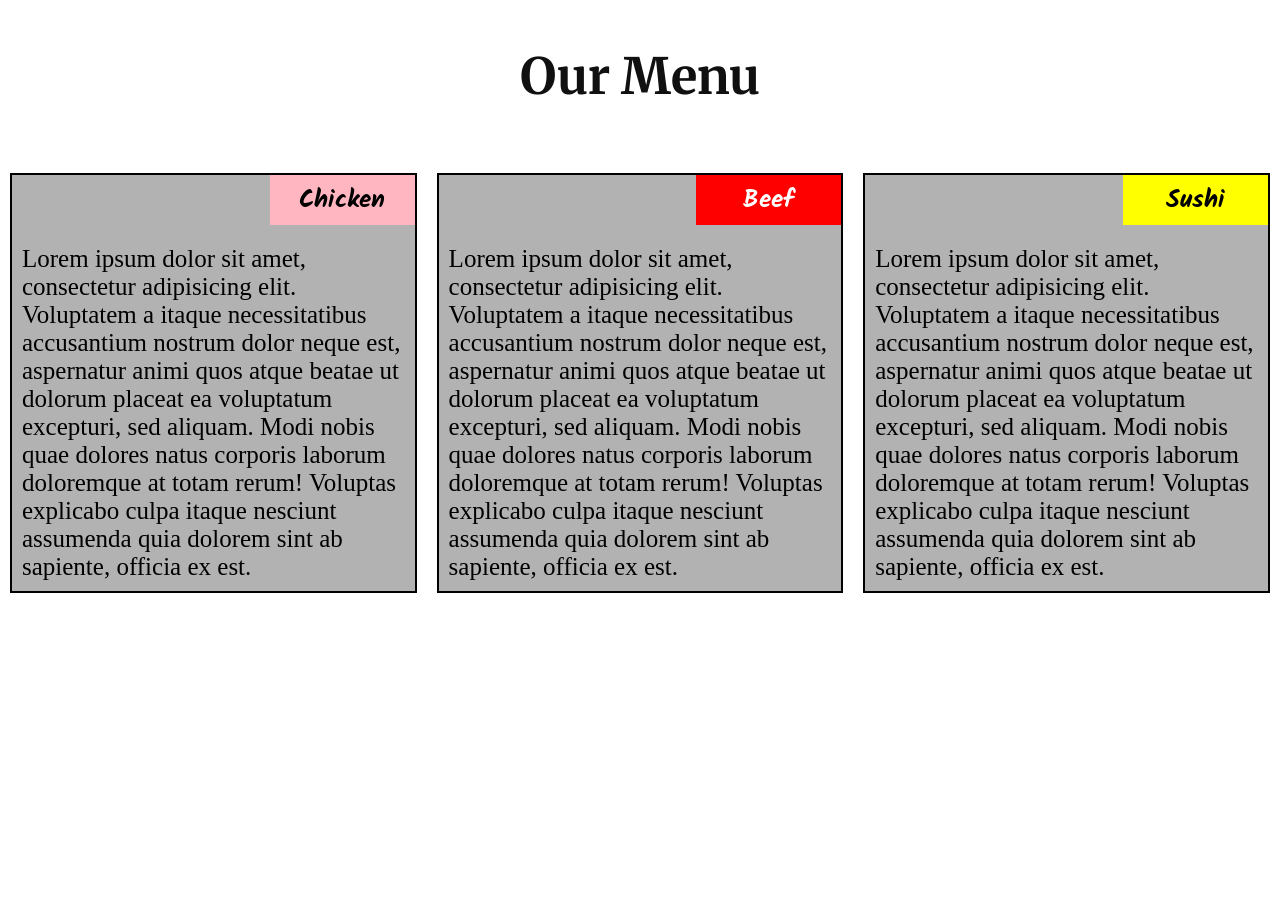
==== Module2-Solution/index.html @ 39a6f25a "Add files via upload" ====
<!DOCTYPE html>
<html lang="en">

<head>
    <meta charset="UTF-8">
    <meta http-equiv="X-UA-Compatible" content="IE=edge">
    <meta name="viewport" content="width=device-width, initial-scale=1.0">
    <title>Assignment Solution for Module 2</title>
    <link rel="stylesheet" href="CSS/styles.css">
</head>

<body>
    <h1>Our Menu</h1>


    <div class="col-large4 col-medium-6 small-12">
        <div class="box">
            <p class="content-name" id="name1">
                Chicken
            </p>
            <p class="main-para">
                Lorem ipsum dolor sit amet, consectetur adipisicing elit. Voluptatem a itaque necessitatibus accusantium nostrum dolor neque est, aspernatur animi quos atque beatae ut dolorum placeat ea voluptatum excepturi, sed aliquam. Modi nobis quae dolores natus
                corporis laborum doloremque at totam rerum! Voluptas explicabo culpa itaque nesciunt assumenda quia dolorem sint ab sapiente, officia ex est.
            </p>
        </div>
    </div>
    <div class="col-large4 col-medium-6 small-12">
        <div class="box">
            <p class="content-name" id="name2">
                Beef
            </p>
            <p class="main-para">
                Lorem ipsum dolor sit amet, consectetur adipisicing elit. Voluptatem a itaque necessitatibus accusantium nostrum dolor neque est, aspernatur animi quos atque beatae ut dolorum placeat ea voluptatum excepturi, sed aliquam. Modi nobis quae dolores natus
                corporis laborum doloremque at totam rerum! Voluptas explicabo culpa itaque nesciunt assumenda quia dolorem sint ab sapiente, officia ex est.
            </p>
        </div>
    </div>
    <div class="col-large4 col-medium-12 small-12">
        <div class="box">
            <p class="content-name" id="name3">
                Sushi
            </p>
            <p class="main-para">
                Lorem ipsum dolor sit amet, consectetur adipisicing elit. Voluptatem a itaque necessitatibus accusantium nostrum dolor neque est, aspernatur animi quos atque beatae ut dolorum placeat ea voluptatum excepturi, sed aliquam. Modi nobis quae dolores natus
                corporis laborum doloremque at totam rerum! Voluptas explicabo culpa itaque nesciunt assumenda quia dolorem sint ab sapiente, officia ex est.
            </p>
        </div>
    </div>


</body>

</html>
---- Module2-Solution/CSS/styles.css ----
@import url('https://fonts.googleapis.com/css2?family=Merriweather:ital@1&display=swap');
@import url('https://fonts.googleapis.com/css2?family=Kalam:wght@300&family=Merriweather:ital@1&display=swap');
* {
    box-sizing: border-box;
    margin: 0;
    padding: 0;
}

h1 {
    text-align: center;
    margin-top: 45px;
    margin-bottom: 55px;
    color: #111010;
    font-size: 50px;
    font-family: 'Merriweather', serif;
}

@media (min-width:992px) {
    .col-large4 {
        float: left;
    }
    .col-large4 {
        width: 33.33%;
    }
}

@media (min-width:768px) and (max-width:991px) {
    .col-medium-6,
    .col-medium-12 {
        float: left;
    }
    .col-medium-6 {
        width: 50%;
    }
    .col-medium-12 {
        width: 100%;
    }
    .col-medium-6 #name2 {
        margin-left: -10px;
    }
}

@media (min-width: 0px) and (max-width:766px) {
    .small-12 {
        float: left;
    }
    .small-12 {
        width: 100%;
    }
}

.content-name {
    position: relative;
    left: 10px;
    bottom: 10px;
    text-align: center;
    width: 145px;
    padding: 5px;
    float: right;
    margin-bottom: 10px;
    font-family: 'Kalam', cursive;
    font-weight: 600;
}

.box {
    padding: 10px;
    border: 2px solid black;
    margin: 10px;
    background-color: rgba(0, 0, 0, 0.3);
    font-size: 25px;
}

.main-para {
    clear: right;
    overflow: none;
}

#name1 {
    background-color: #FFB6C1;
}

#name2 {
    color: white;
    background-color: #FF0000;
}

#name3 {
    background-color: #FFFF00;
}
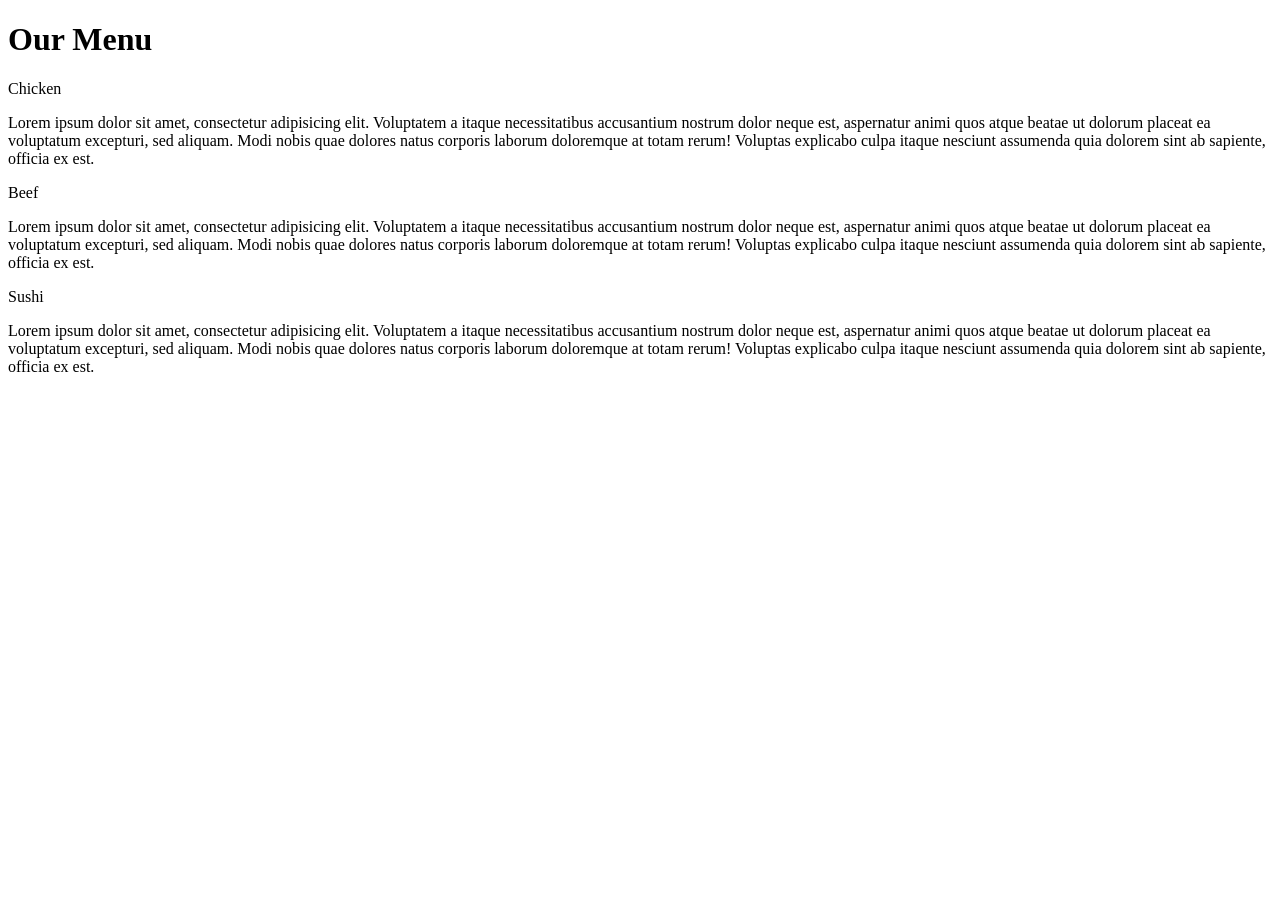
==== commit bc0ea62b: "Update index.html" ====
--- a/Module2-Solution/index.html
+++ b/Module2-Solution/index.html
@@ -6,7 +6,7 @@
     <meta http-equiv="X-UA-Compatible" content="IE=edge">
     <meta name="viewport" content="width=device-width, initial-scale=1.0">
     <title>Assignment Solution for Module 2</title>
-    <link rel="stylesheet" href="CSS/styles.css">
+    <link rel="stylesheet" href="Module2-Solution/CSS/styles.css">
 </head>
 
 <body>
@@ -50,4 +50,4 @@
 
 </body>
 
-</html>+</html>
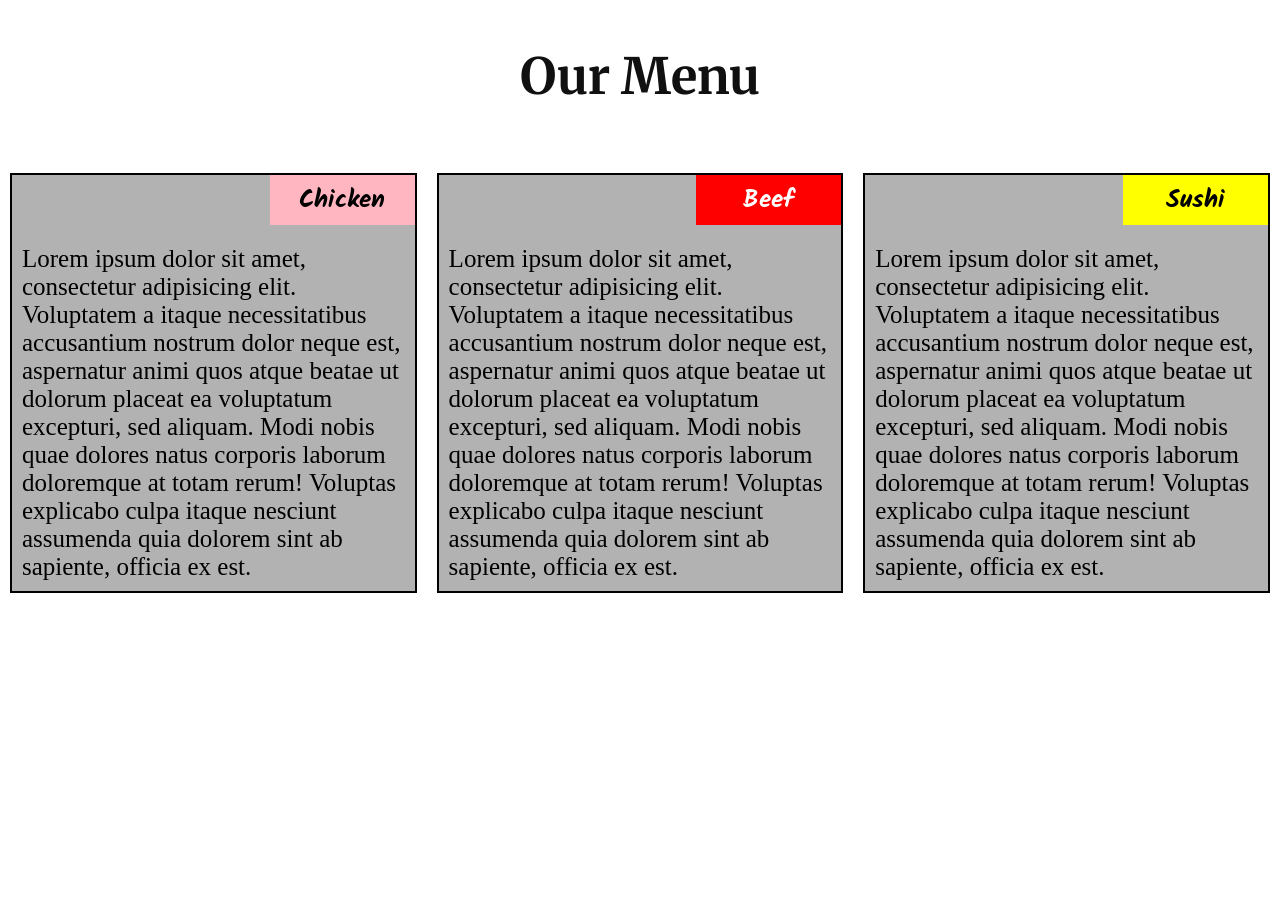
==== commit 5c71d515: "Update index.html" ====
--- a/Module2-Solution/index.html
+++ b/Module2-Solution/index.html
@@ -6,7 +6,7 @@
     <meta http-equiv="X-UA-Compatible" content="IE=edge">
     <meta name="viewport" content="width=device-width, initial-scale=1.0">
     <title>Assignment Solution for Module 2</title>
-    <link rel="stylesheet" href="Module2-Solution/CSS/styles.css">
+    <link rel="stylesheet" href="CSS/styles.css">
 </head>
 
 <body>
--- a/Module2-Solution/CSS/styles.css
+++ b/Module2-Solution/CSS/styles.css
@@ -0,0 +1,89 @@
+@import url('https://fonts.googleapis.com/css2?family=Merriweather:ital@1&display=swap');
+@import url('https://fonts.googleapis.com/css2?family=Kalam:wght@300&family=Merriweather:ital@1&display=swap');
+* {
+    box-sizing: border-box;
+    margin: 0;
+    padding: 0;
+}
+
+h1 {
+    text-align: center;
+    margin-top: 45px;
+    margin-bottom: 55px;
+    color: #111010;
+    font-size: 50px;
+    font-family: 'Merriweather', serif;
+}
+
+@media (min-width:992px) {
+    .col-large4 {
+        float: left;
+    }
+    .col-large4 {
+        width: 33.33%;
+    }
+}
+
+@media (min-width:768px) and (max-width:991px) {
+    .col-medium-6,
+    .col-medium-12 {
+        float: left;
+    }
+    .col-medium-6 {
+        width: 50%;
+    }
+    .col-medium-12 {
+        width: 100%;
+    }
+    .col-medium-6 #name2 {
+        margin-left: -10px;
+    }
+}
+
+@media (min-width: 0px) and (max-width:766px) {
+    .small-12 {
+        float: left;
+    }
+    .small-12 {
+        width: 100%;
+    }
+}
+
+.content-name {
+    position: relative;
+    left: 10px;
+    bottom: 10px;
+    text-align: center;
+    width: 145px;
+    padding: 5px;
+    float: right;
+    margin-bottom: 10px;
+    font-family: 'Kalam', cursive;
+    font-weight: 600;
+}
+
+.box {
+    padding: 10px;
+    border: 2px solid black;
+    margin: 10px;
+    background-color: rgba(0, 0, 0, 0.3);
+    font-size: 25px;
+}
+
+.main-para {
+    clear: right;
+    overflow: none;
+}
+
+#name1 {
+    background-color: #FFB6C1;
+}
+
+#name2 {
+    color: white;
+    background-color: #FF0000;
+}
+
+#name3 {
+    background-color: #FFFF00;
+}
